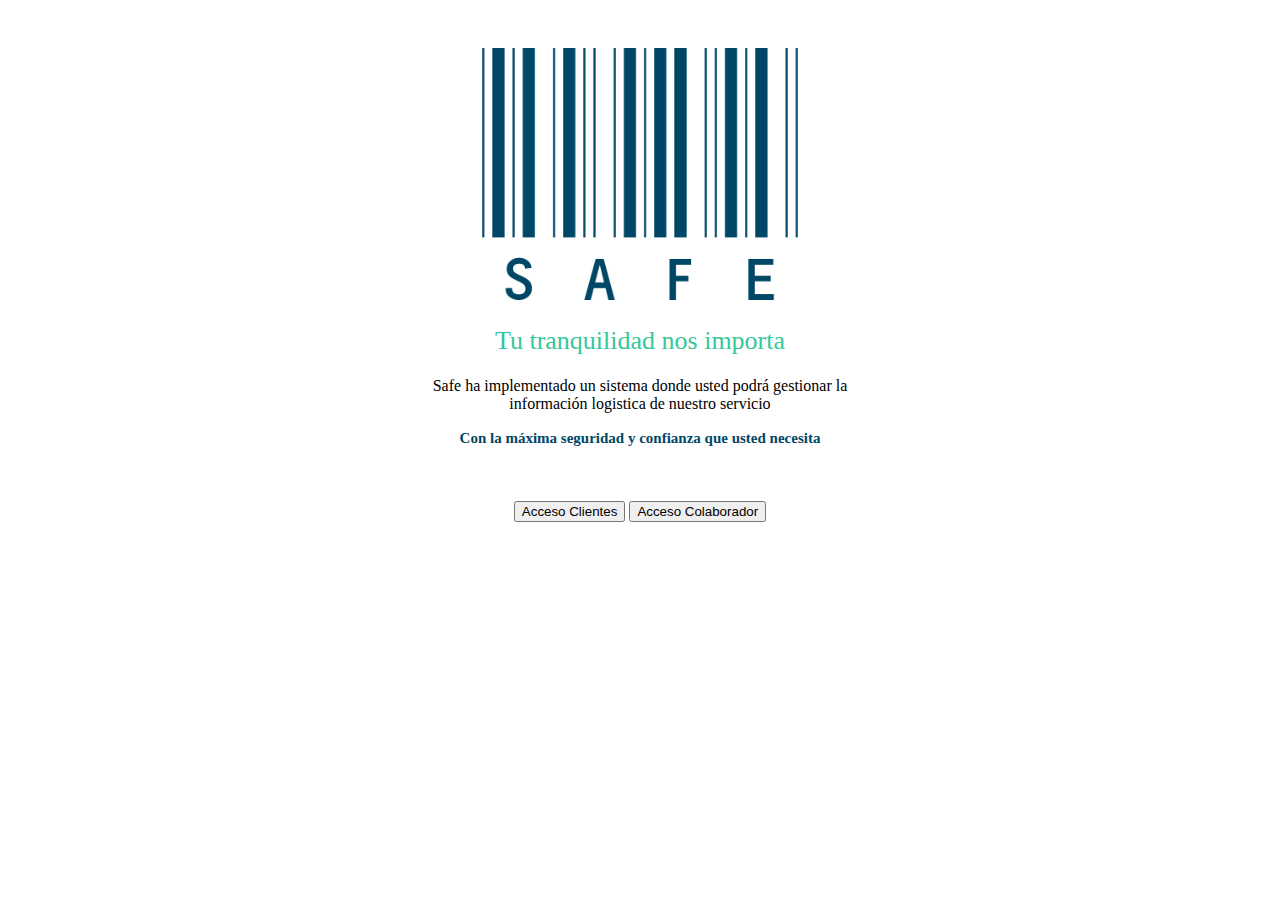
==== index.html @ 1cc5ad3d "Agregando primera version Proyecto 1 Cipher con html DOM Cipher y CSS" ====
<!DOCTYPE html>
<html lang="en">
<head>
    <meta charset="UTF-8">
    <meta name="viewport" content="width=device-width, initial-scale=1.0">
    <meta http-equiv="X-UA-Compatible" content="ie=edge">
    <link rel="stylesheet" href="style.css">
    <title>SAFE</title>
</head>
<body>
<!--Identification-->
    <div id="identification"> 
        <img src="logo.jpg" id="logo">
        <h2>Tu tranquilidad nos importa</h2>
        <p><span class="info">Safe ha implementado un sistema donde usted podrá 
        gestionar la <br>información logistica de nuestro servicio</span></p>   
        <p><span class="more">Con la máxima seguridad y confianza que usted necesita</span></p><br>
        <!--Botones "Costumers" && "Supplier"-->
        <button class="btnStart" id="costumers">Acceso Clientes</button>
        <button class="btnStart" id="supplier">Acceso Colaborador</button>
    </div>
    <div id="windowWork">
        <img src="image.png" id="background">
        <!--Costumers-->
        <div id="request">
            <h1>Requerimiento Safe</h1>
        </div>
        <!--Suppliers-->        
        <div id="requisite">
            <h1>Requisito Safe</h1>
        </div>
        <!--Trabajar--> 
        <!--Cuadro Offset-->           
        <label for="offset">Número de cliente: </label>
        <input type="number" id="offset" required>
        <br><br>
        <!--Cuadro entrada de texto-->
        <textarea id="enter_text" cols="40" rows="7" placeholder="Ingresar información" required></textarea>
        <br><br>
        <!--Boton Codificar para Costumers-->
        <div id="btnCode">
            <button class="btn" id="code">Codificar</button>
        </div>
        <!--Boton Decodificar para Supplier-->
        <div id="btnUncode">
            <button class="btn" id="uncode">Decodificar</button>
        </div>
        <!--Cuadro salida de texto-->
        <br><br>
        <textarea id="out_text" cols="40" rows="7"></textarea>
        <br><br>
        <!--Botones Copiar, Limpiar-->
        <button class="btn" id="copy">Copiar</button>
        <button class="btn" id="clear">Limpiar</button>
        <br><br>
        <!--Volver al Inicio-->
        <a href="index.html" type="button">Inicio</a>
    </div>
    <script src="index.js"></script>
    <script src="cipher.js"></script> 
</body>
</html>
---- style.css ----
/*Centrado*/
body {
    text-align: center;
}
/*VENTANA DE INICIO*/
/*Logo*/
#logo {
    margin-top: 40px;
    width: 25%;
    height: 25%;
}
/*Distancia botones de Acceso*/
.btnStart {
    margin-top: 20px; 
}
/*Estilo de letra*/
p, h2, h1, label, textarea  {
    font-family: Trebuchet MS;
    font-style: normal;
    font-weight: normal;
}
/*"Tu tranquilidad nos importa*/
h2 {
    font-size: 26px;
    line-height: 29px;
    color: #36C79B;
}
/*Información Inicio*/
h1 {
    font-size: 42px;
    line-height: 45px;
    margin-top: 40px; 
    color: #004767;
}
/*Más información Inicio*/
span.more {
    font-size: 15px;
    line-height: 18px;
    color: #004767;
    font-weight: bold;
}    
/*VENTANA DE TRABAJO*/
/*Imagen Ventana de trabajo*/
#background {
    margin-top: 10px;
    opacity: 0.7;
    width: 12%;
    height: 12%;
}
/*Tamaño ingreso de Offset*/
#offset {
    width: 7%;
}
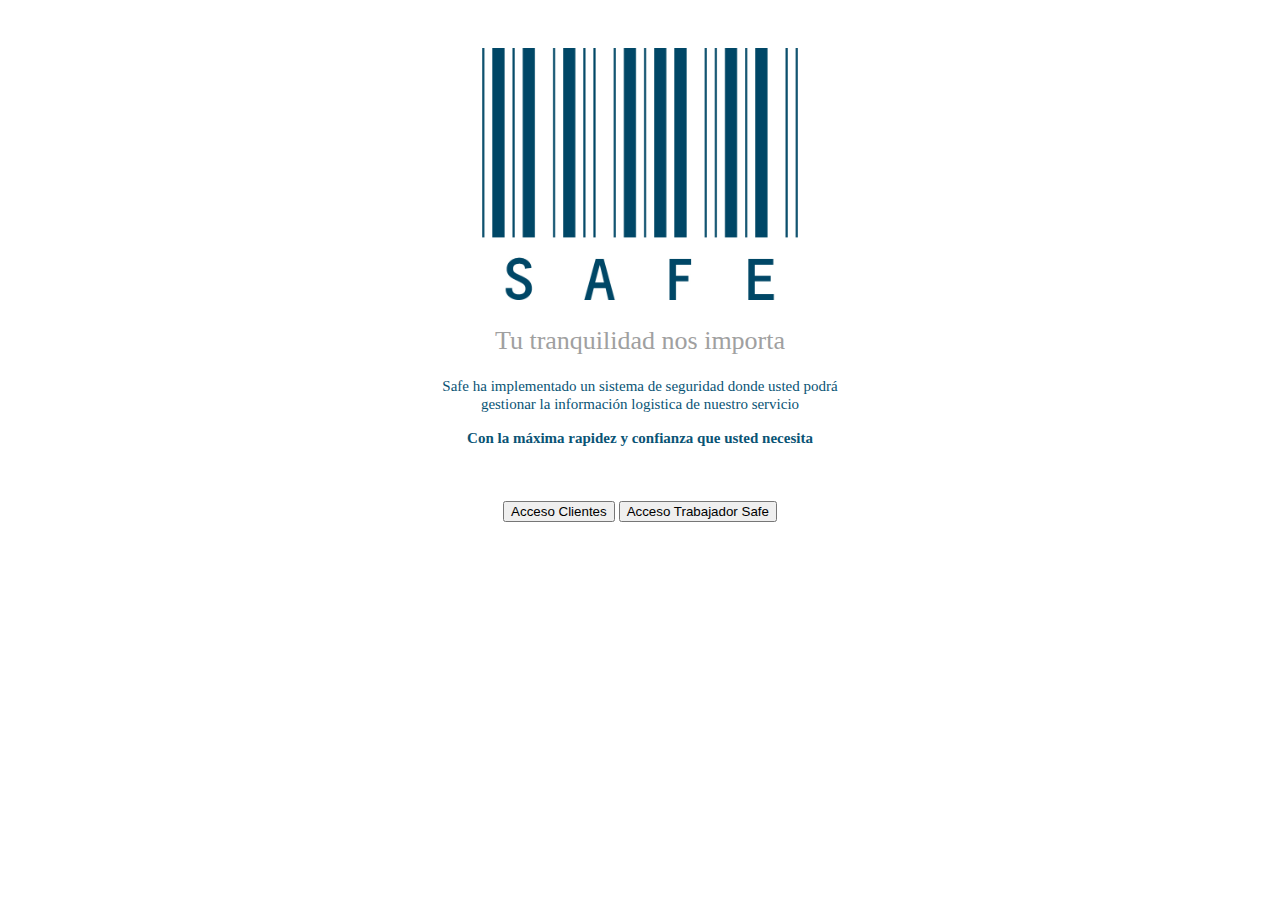
==== commit f46c5a60: "Color botones y mejorando style.css" ====
--- a/index.html
+++ b/index.html
@@ -12,42 +12,55 @@
     <div id="identification"> 
         <img src="logo.jpg" id="logo">
         <h2>Tu tranquilidad nos importa</h2>
-        <p><span class="info">Safe ha implementado un sistema donde usted podrá 
-        gestionar la <br>información logistica de nuestro servicio</span></p>   
-        <p><span class="more">Con la máxima seguridad y confianza que usted necesita</span></p><br>
+        <p><span class="info">Safe ha implementado un sistema de seguridad donde usted podrá <br> 
+        gestionar la información logistica de nuestro servicio</span></p>   
+        <p><span class="more">Con la máxima rapidez y confianza que usted necesita</span></p><br>
         <!--Botones "Costumers" && "Supplier"-->
         <button class="btnStart" id="costumers">Acceso Clientes</button>
-        <button class="btnStart" id="supplier">Acceso Colaborador</button>
+        <button class="btnStart" id="supplier">Acceso Trabajador Safe</button>
     </div>
     <div id="windowWork">
         <img src="image.png" id="background">
         <!--Costumers-->
         <div id="request">
-            <h1>Requerimiento Safe</h1>
+            <h1>Requerimiento de Servicio</h1>
         </div>
         <!--Suppliers-->        
         <div id="requisite">
-            <h1>Requisito Safe</h1>
+            <h1>Requisito de Servicio</h1>
         </div>
         <!--Trabajar--> 
         <!--Cuadro Offset-->           
-        <label for="offset">Número de cliente: </label>
-        <input type="number" id="offset" required>
+        <label for="offset">1. Ingresar RUT Cliente Empresa: </label><br>
+        <i id="offsetInstruction">(sin puntos ni guion)</i><br>
+        <input type="text" min="1" maxlength="9" placeholder="Ej: 901234567" id="offset" required>
         <br><br>
         <!--Cuadro entrada de texto-->
-        <textarea id="enter_text" cols="40" rows="7" placeholder="Ingresar información" required></textarea>
-        <br><br>
+    <div id="labels">    
+        <label id="infoRequest" for="enter_text">2. Ingresar información logística del requerimiento: </label>
+        <label id="infoRequisite" for="enter_text">2. Ingresar requerimiento codificado enviado por el cliente: </label>
+        <label id="infoCopyText" for="out_text">3. Copiar información y enviar vía e-mail a Safe</label>
+        <label id="infoCopyRequisite" for="out_text">3. Copiar información para gestionar el servicio requerido</label>
+    </div>    
+    <div id="tableWork">
+        <textarea id="enter_text" cols="48" rows="6" placeholder="Ej. 
+Fecha:
+Horario:
+Direccion Sucursal:
+Jefe de Sucursal:
+Total deposito:" required></textarea>
+        
         <!--Boton Codificar para Costumers-->
         <div id="btnCode">
-            <button class="btn" id="code">Codificar</button>
+            <button class="btn" id="code">Codificar Requerimiento</button>
         </div>
         <!--Boton Decodificar para Supplier-->
         <div id="btnUncode">
-            <button class="btn" id="uncode">Decodificar</button>
+            <button class="btn" id="uncode">Decodificar Requerimiento</button>
         </div>
         <!--Cuadro salida de texto-->
-        <br><br>
-        <textarea id="out_text" cols="40" rows="7"></textarea>
+        <textarea id="out_text" cols="48" rows="6"></textarea>
+    </div>
         <br><br>
         <!--Botones Copiar, Limpiar-->
         <button class="btn" id="copy">Copiar</button>
@@ -57,6 +70,6 @@
         <a href="index.html" type="button">Inicio</a>
     </div>
     <script src="index.js"></script>
-    <script src="cipher.js"></script> 
+    <script src="src/cipher.js"></script> 
 </body>
 </html>     --- a/style.css
+++ b/style.css
@@ -14,7 +14,7 @@
     margin-top: 20px; 
 }
 /*Estilo de letra*/
-p, h2, h1, label, textarea  {
+p, h2, h1, label, textarea, #instruction, .btn  {
     font-family: Trebuchet MS;
     font-style: normal;
     font-weight: normal;
@@ -23,31 +23,72 @@
 h2 {
     font-size: 26px;
     line-height: 29px;
-    color: #36C79B;
+    color: #A0A0A0;
 }
 /*Información Inicio*/
 h1 {
     font-size: 42px;
     line-height: 45px;
-    margin-top: 40px; 
-    color: #004767;
+    margin-top: 15px; 
+    color: #0A5475;
 }
 /*Más información Inicio*/
-span.more {
+span.more, span.info {
     font-size: 15px;
     line-height: 18px;
-    color: #004767;
+    color: #0A5475;
+}    
+span.more {
     font-weight: bold;
-}    
+}
 /*VENTANA DE TRABAJO*/
 /*Imagen Ventana de trabajo*/
 #background {
-    margin-top: 10px;
     opacity: 0.7;
+    margin-top: 15px;
     width: 12%;
     height: 12%;
 }
 /*Tamaño ingreso de Offset*/
 #offset {
     width: 7%;
+}
+/*Tamaño letra Instructions about RUT*/
+#infoInstruction, #offsetInstruction {
+    font-size: 13px;
+    line-height: 16px;
+    font-style: italic;
+}
+/*Tamaño letra info Costumers*/
+label {
+    font-size: 16px;
+    line-height: 19px;
+    color: rgb(0, 0, 0);
+}
+/*Color Boton Limpiar*/
+#clear {
+    background-color: yellow;
+}
+/*Color Boton Copiar*/
+#copy {
+    background-color: rgb(47, 228, 47);
+}
+#tableWork {
+    display: flex;
+    justify-content: space-around; 
+}
+#enter_text {
+    margin-left: 10%;
+}
+#out_text {
+    margin-right: 10%;
+}
+#code, #uncode {
+    margin-top: 55px;
+}
+#labels {
+    display: flex;
+    justify-content: space-around; 
+    margin-left: 3%;
+    margin-right: 5%;
 }